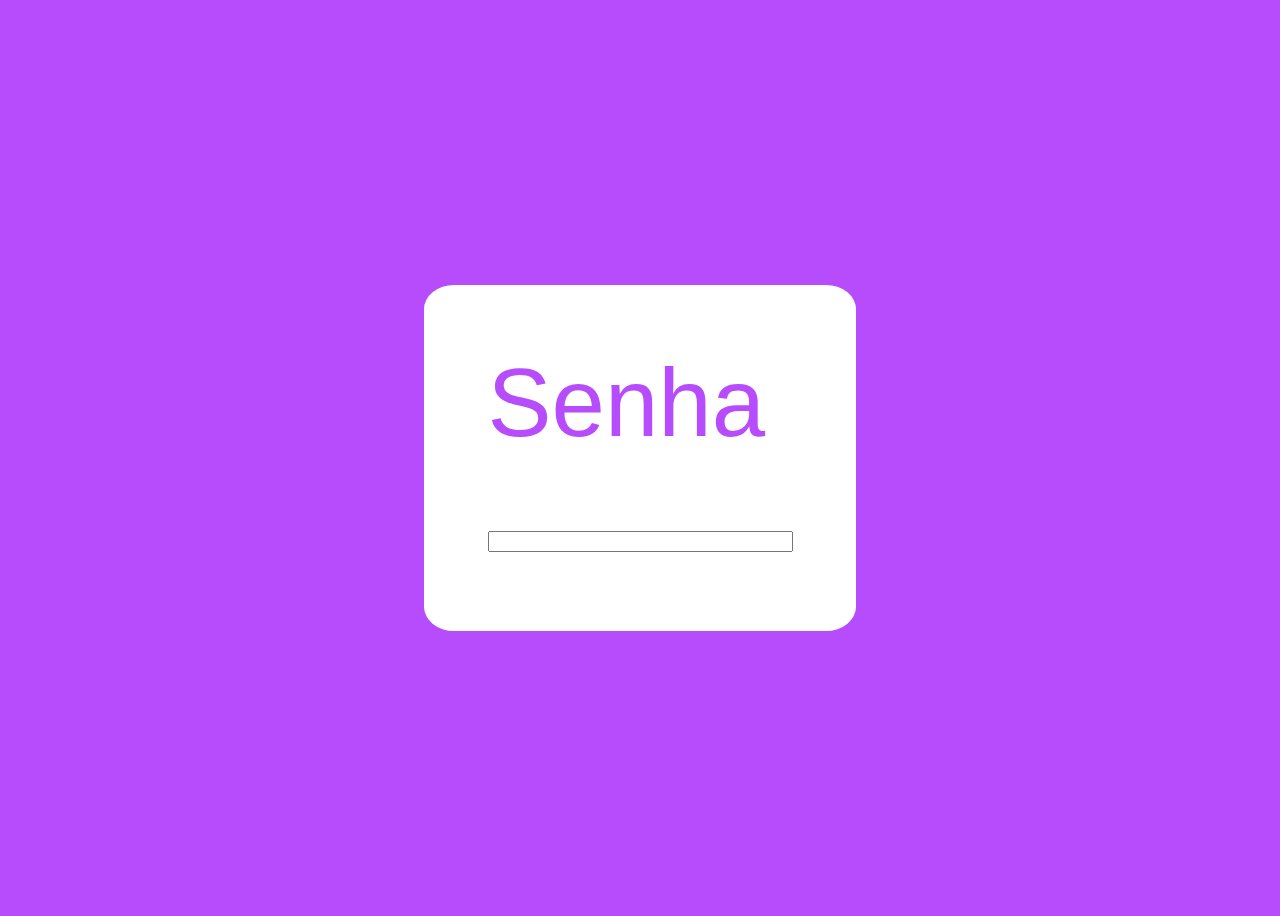
==== Senha.html @ bc1a768a "Add files via upload" ====
<!doctype html>
<html>
<head>
<meta charset="utf-8">
<title>Senha</title>
<link href="Sitezinho.css" rel="stylesheet" type="text/css">
</head>

<body id="pagina-senha">
	<div id="container-senha">
		<div id="senha">
	<a > Senha </a><br>
	<input size="35">
		</div>
	
</div>
</body>
</html>
---- Sitezinho.css ----
html{
	font-family: 'Roboto', sans-serif;
}
#container{
	display:flex;
	flex-direction: row;
	width:100%;
}
#profile-picture{
	width:20%;
	border-radius: 50%;
}
.container1{
	display:flex;
	flex-direction:column;
	width:80%;
}
.container1 a{
	padding-left: 5%;
	font-size: 7vw;
	color:#B64CFC;
}
#container2{
	display:flex;
	text-align: center;
}
.vamoscomecar{
	display: inline-block;
	margin-top:5vh;
	background-color: #B64CFC;
	padding: 2%;
	border-radius:25px;
	height:80vh;
	width:96%;
	font-size:6rem;
	color:white;
	text-decoration: none;
}
.vamoscomecar:hover{
	background-color:#800097;
	margin:auto;
	display:flex;
	margin-top:5vh;
	padding: 2%;
	border-radius:25px;
	height:80vh;
	width:96%;
		font-size:6rem;
	color:white;
	text-decoration: none;
}

#pagina-senha{
	background-color: #B64CFC;
}
#container-senha{
	display:flex;
	background-color: #B64CFC;
	width:100%;
	height:100vh;
}
#senha{
	font-size:6rem;
	background-color:white;
	padding:5%;
	border-radius:7%;
	color:#B64CFC;
	margin:auto;
	text-decoration: none;
}
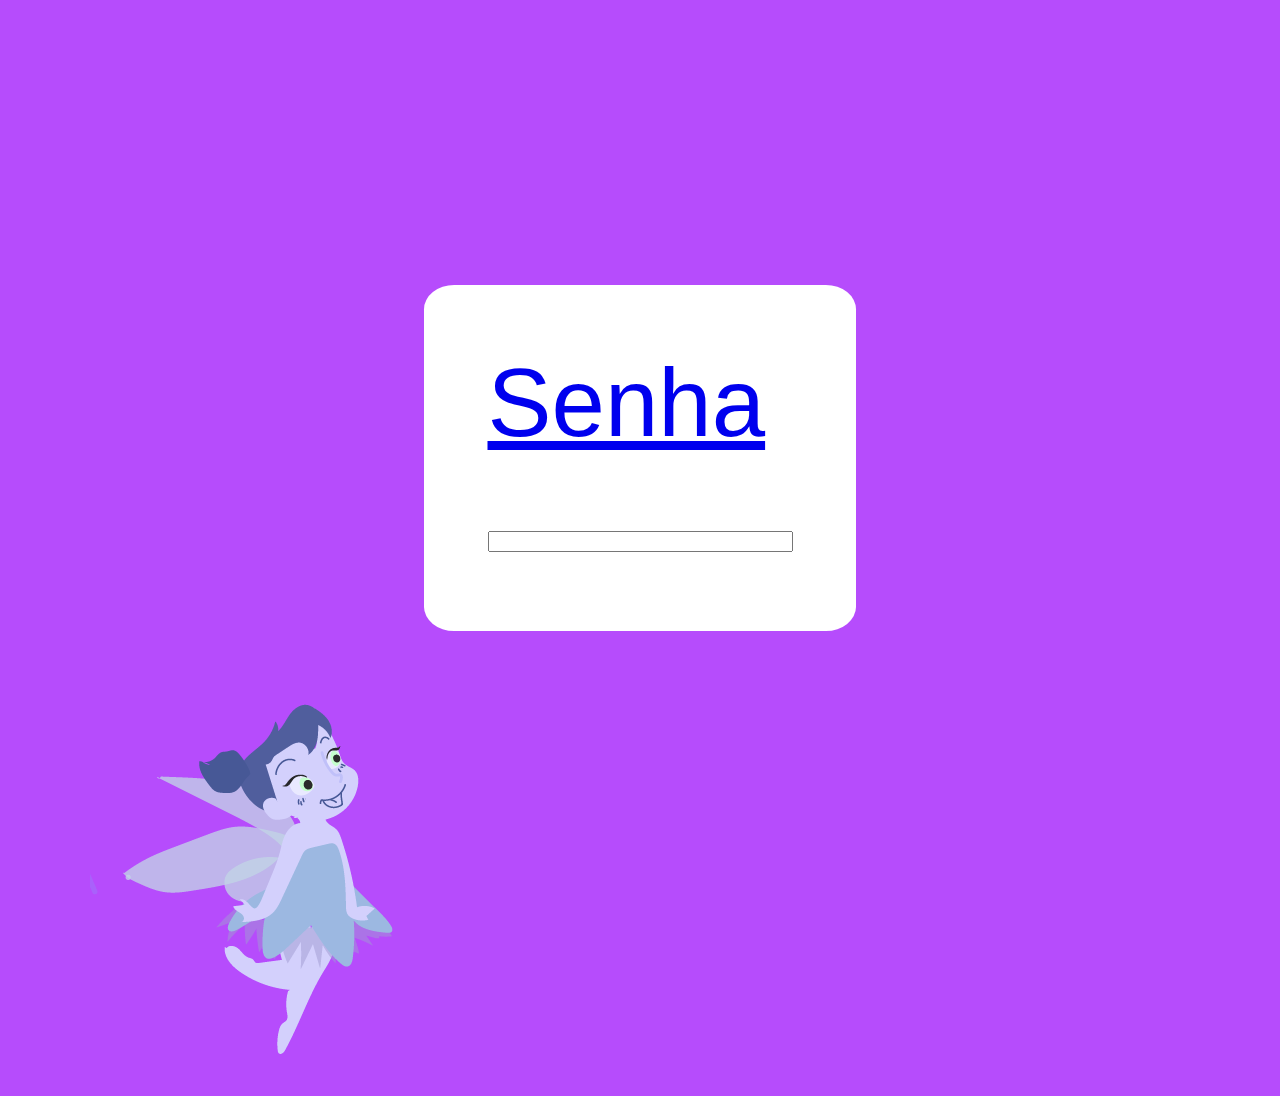
==== commit 517f0db8: "Add files via upload" ====
--- a/Senha.html
+++ b/Senha.html
@@ -9,10 +9,11 @@
 <body id="pagina-senha">
 	<div id="container-senha">
 		<div id="senha">
-	<a > Senha </a><br>
+	<a href="exercicio.html"> Senha </a><br>
 	<input size="35">
 		</div>
-	
+
 </div>
+		<img id="fadasenha" src="fadinha.png">
 </body>
 </html>
--- a/Sitezinho.css
+++ b/Sitezinho.css
@@ -67,4 +67,34 @@
 	color:#B64CFC;
 	margin:auto;
 	text-decoration: none;
+}
+
+#fadasenha{
+	display:block;
+	position:absolute;
+	left:7%;
+	top:65%;
+}
+
+#bodyexercicio{
+	background-color: #B64CFC;
+}
+#bodyexercicio h1{
+	text-align:center;
+	color:white;
+	padding: 10%;
+}
+#telaexercicio{
+	background-color:white;
+	width:100%;
+	height:100vh;
+	top:20%;
+	border-top-left-radius: 20px;
+	border-top-right-radius: 20px;
+}
+.exercicio{
+	width:100%;
+	color: darkgrey;
+	height:10vh;
+	border-color:#313131;
 }